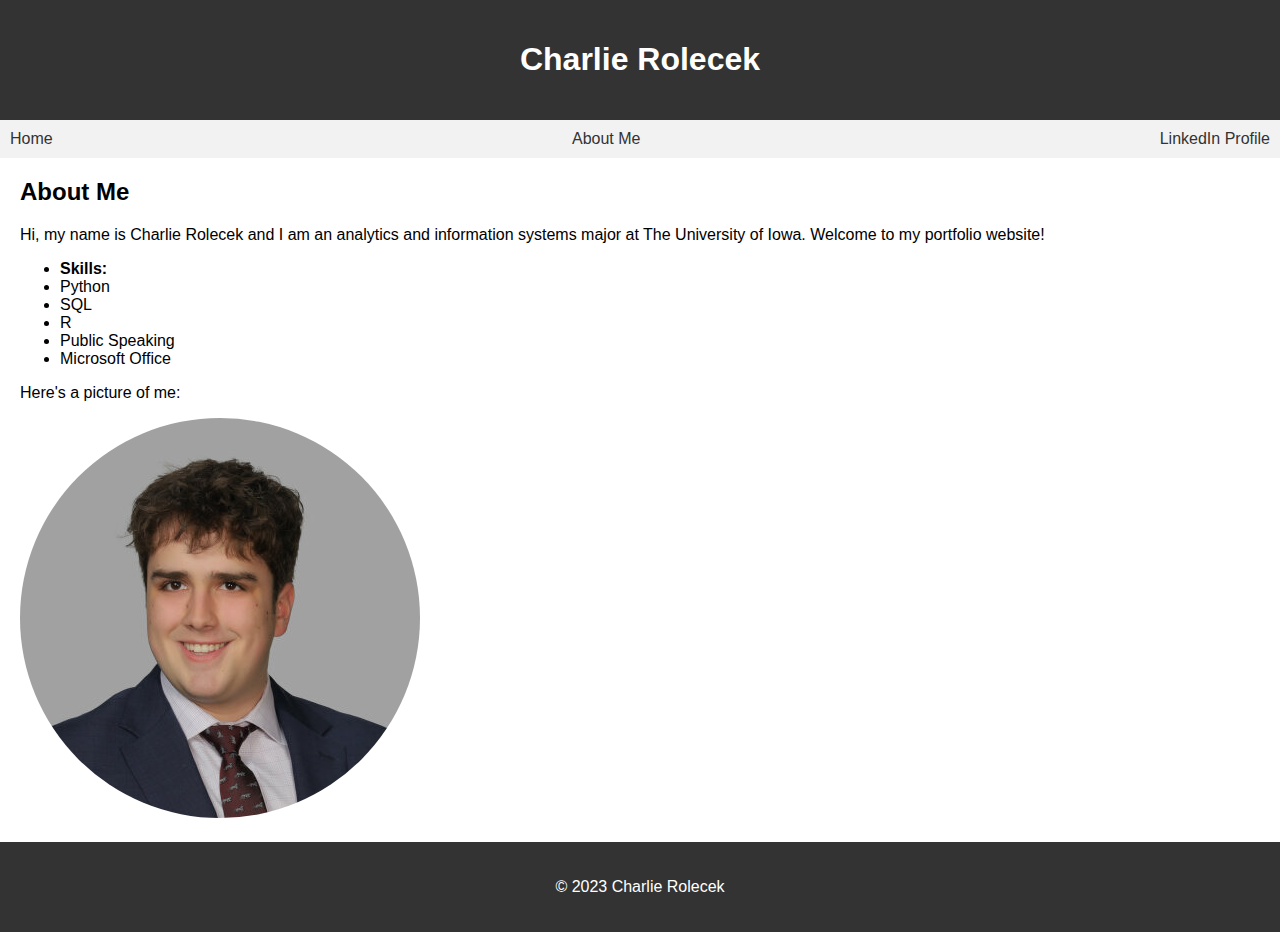
==== index.html @ ee00ae07 "Adding Templets" ====
<!DOCTYPE html>
<html>
<head>
	<meta charset="utf-8">
	<meta name="viewport" content="width=device-width, initial-scale=1">
	<title>Charlie Rolecek - Portfolio</title>
	<link rel="stylesheet" type="text/css" href="style.css">
</head>
<body>
	<header>
		<h1>Charlie Rolecek</h1>
	</header>
	<nav>
		<ul>
			<li><a href="index.html">Home</a></li>
			<li><a href="about.html">About Me</a></li>
			<li><a href="https://www.linkedin.com/in/charlierolecek/">LinkedIn Profile</a></li>
		</ul>
	</nav>
	<main>
		<section id="about">
			<h2>About Me</h2>
			<p>Hi, my name is Charlie Rolecek and I am an analytics and information systems major at The University of Iowa. Welcome to my portfolio website!</p>
			<ul>
				<li><strong>Skills:</strong></li>
				<li>Python</li>
				<li>SQL</li>
				<li>R</li>
	            <li>Public Speaking</li>
	            <li>Microsoft Office</li>
			</ul>
			<p>Here's a picture of me:</p>
			<img src="CharlieRolecekHeadshot1.JPG" alt="Charlie Rolecek" class="profile-picture">
		</section>
	</main>
	<footer>
		<p>&copy; 2023 Charlie Rolecek</p>
	</footer>
</body>
</html>
---- style.css ----
body {
	font-family: Arial, sans-serif;
	margin: 0;
	padding: 0;
}

header {
	background-color: #333;
	color: #fff;
	padding: 20px;
	text-align: center;
}

nav ul {
	margin: 0;
	padding: 0;
	list-style-type: none;
	display: flex;
	justify-content: space-between;
	background-color: #f2f2f2;
}

nav ul li {
	padding: 10px;
}

nav ul li a {
	color: #333;
	text-decoration: none;
}

nav ul li a:hover {
	color: #fff;
	background-color: #333;
}

main {
	margin: 20px;
}

.profile-picture {
	max-width: 100%;
	height: auto;
	border-radius: 50%;
}

footer {
	background-color: #333;
	color: #fff;
	padding: 20px;
	text-align: center;
}

.experience-table {
    border-collapse: collapse;
    width: 100%;
    margin-bottom: 20px;
}

.experience-table th, .experience-table td {
    padding: 8px;
    text-align: left;
    border-bottom: 1px solid #ddd;
}

.experience-table th {
    background-color: #f2f2f2;
    color: #333;
}
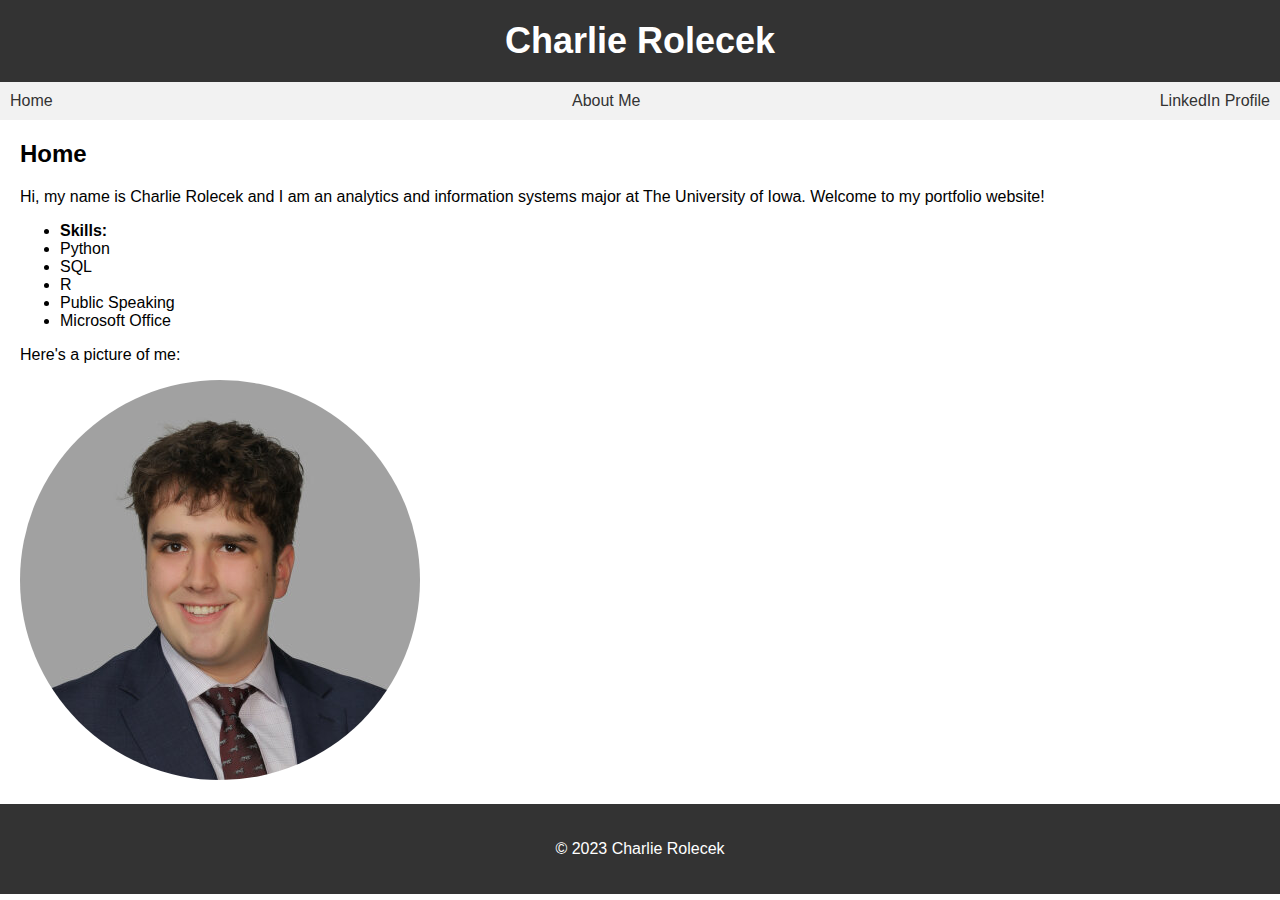
==== commit 61fd1b3b: "Adding google analytics and small information changes" ====
--- a/index.html
+++ b/index.html
@@ -5,6 +5,15 @@
 	<meta name="viewport" content="width=device-width, initial-scale=1">
 	<title>Charlie Rolecek - Portfolio</title>
 	<link rel="stylesheet" type="text/css" href="style.css">
+	<!-- Google tag (gtag.js) -->
+<script async src="https://www.googletagmanager.com/gtag/js?id=G-CV7FY3S55H"></script>
+<script>
+  window.dataLayer = window.dataLayer || [];
+  function gtag(){dataLayer.push(arguments);}
+  gtag('js', new Date());
+
+  gtag('config', 'G-CV7FY3S55H');
+</script>
 </head>
 <body>
 	<header>
@@ -19,7 +28,7 @@
 	</nav>
 	<main>
 		<section id="about">
-			<h2>About Me</h2>
+			<h2>Home</h2>
 			<p>Hi, my name is Charlie Rolecek and I am an analytics and information systems major at The University of Iowa. Welcome to my portfolio website!</p>
 			<ul>
 				<li><strong>Skills:</strong></li>
--- a/style.css
+++ b/style.css
@@ -9,6 +9,16 @@
 	color: #fff;
 	padding: 20px;
 	text-align: center;
+}
+
+header h1 {
+	font-size: 36px;
+	margin: 0;
+}
+
+header p {
+	font-size: 18px;
+	margin: 10px 0 0;
 }
 
 nav ul {
@@ -66,4 +76,4 @@
 .experience-table th {
     background-color: #f2f2f2;
     color: #333;
-}+}
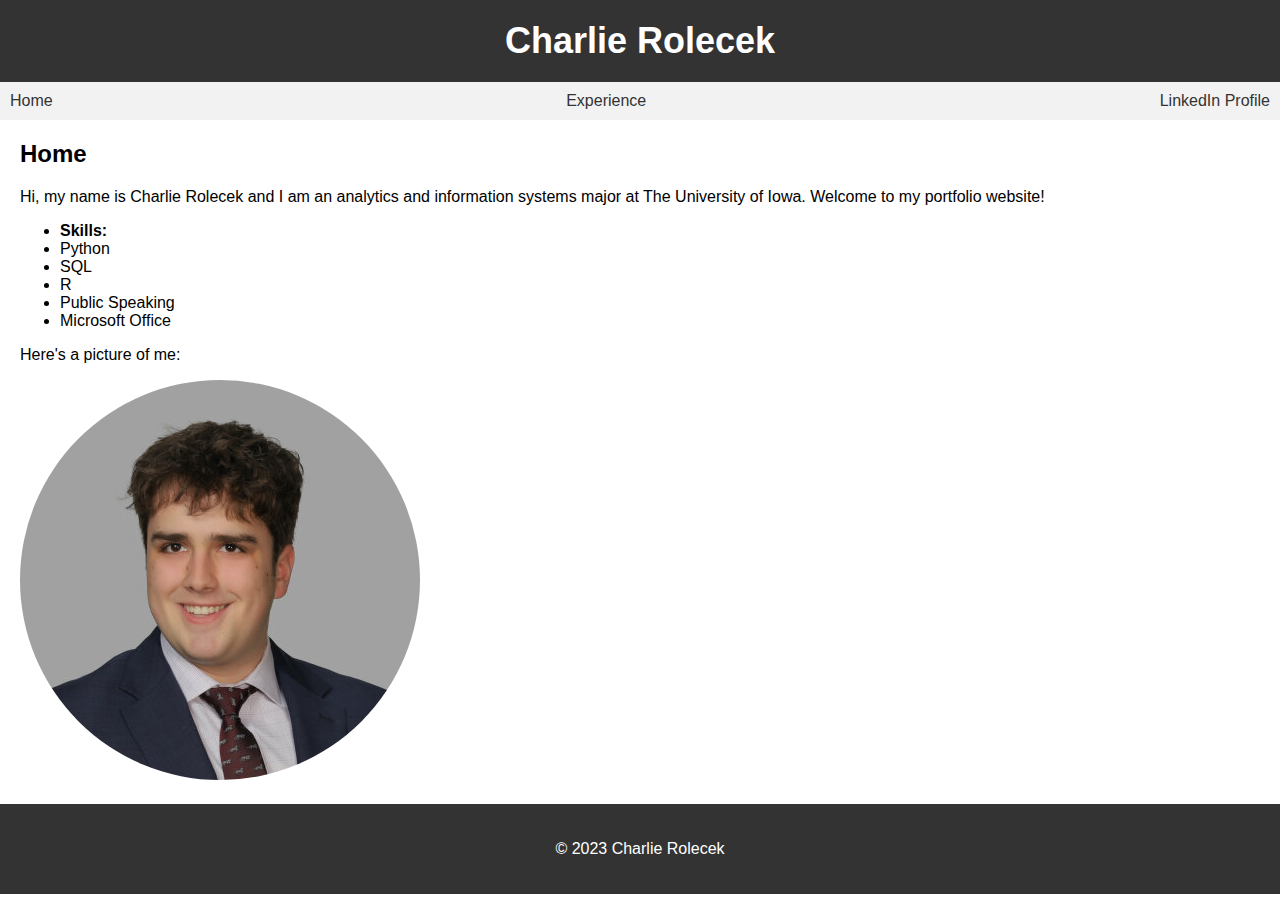
==== commit 30c85357: "Merge branch 'main' of https://github.com/charlie-rolecek/Portfolio-Project---Sprint-1" ====
--- a/index.html
+++ b/index.html
@@ -1,5 +1,5 @@
 <!DOCTYPE html>
-<html>
+<html lang = "en">
 <head>
 	<meta charset="utf-8">
 	<meta name="viewport" content="width=device-width, initial-scale=1">
@@ -22,7 +22,7 @@
 	<nav>
 		<ul>
 			<li><a href="index.html">Home</a></li>
-			<li><a href="about.html">About Me</a></li>
+			<li><a href="about.html">Experience</a></li>
 			<li><a href="https://www.linkedin.com/in/charlierolecek/">LinkedIn Profile</a></li>
 		</ul>
 	</nav>
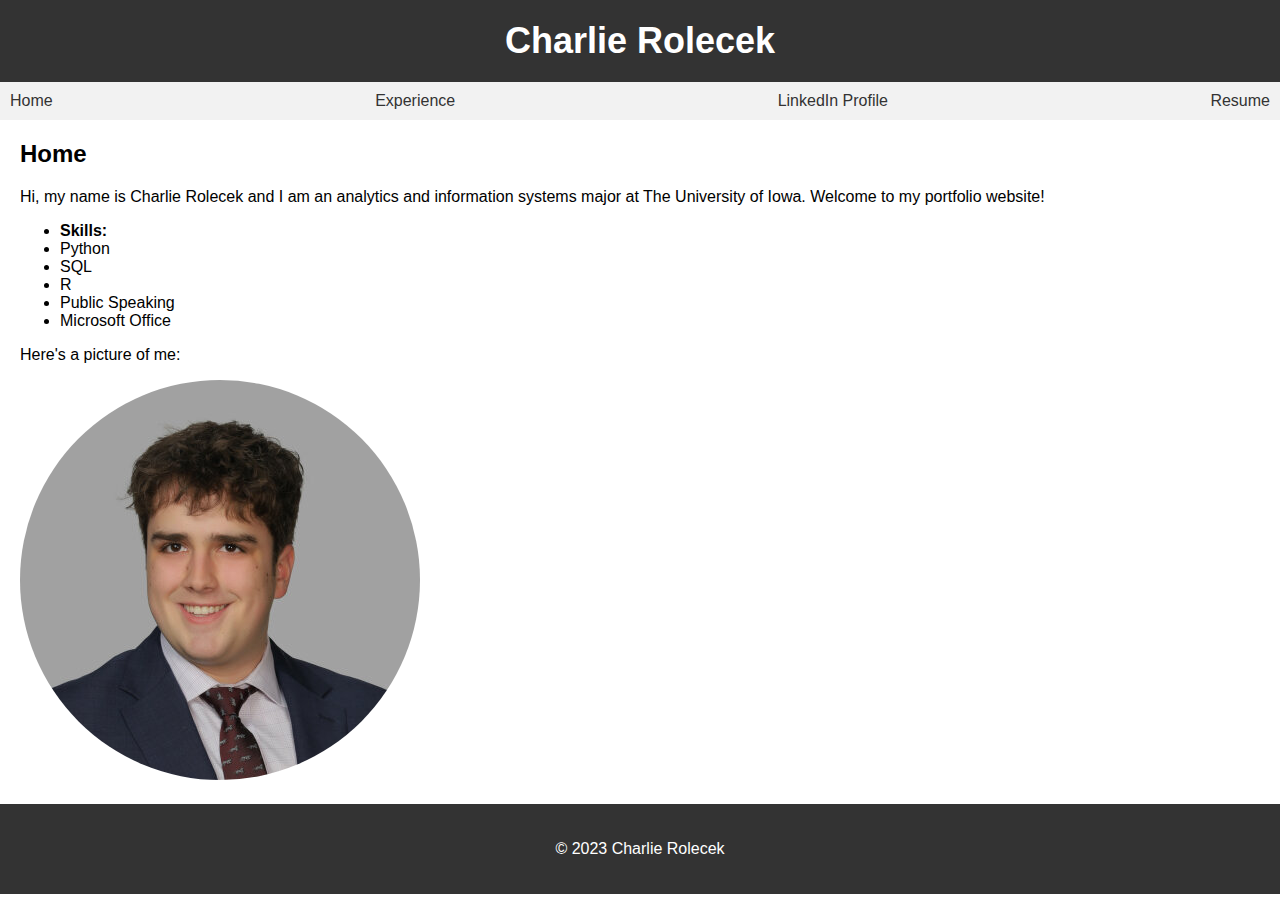
==== commit 6be48024: "Adding Favicon" ====
--- a/index.html
+++ b/index.html
@@ -1,6 +1,13 @@
 <!DOCTYPE html>
 <html lang = "en">
 <head>
+	<!--- Favicon Code-->
+	<link rel="icon" type="image/png" sizes="32x32" href="./favicon-32x32.png">
+	<link rel="icon" type="image/png" sizes="16x16" href="./favicon-16x16.png">
+	<link rel="apple-touch-icon" sizes="180x180" href="./apple-touch-icon.png">
+	<link rel="icon" type="image/png" sizes="192x192" href="./android-chrome-192x192.png"> 
+	<link rel="icon" type="image/png" sizes="512x512" href="./android-chrome-512x512.png">
+
 	<meta charset="utf-8">
 	<meta name="viewport" content="width=device-width, initial-scale=1">
 	<title>Charlie Rolecek - Portfolio</title>
@@ -24,6 +31,7 @@
 			<li><a href="index.html">Home</a></li>
 			<li><a href="about.html">Experience</a></li>
 			<li><a href="https://www.linkedin.com/in/charlierolecek/">LinkedIn Profile</a></li>
+			<li><a href="Charlie Rolecek Senior Year Resume.pdf">Resume</a></li>
 		</ul>
 	</nav>
 	<main>
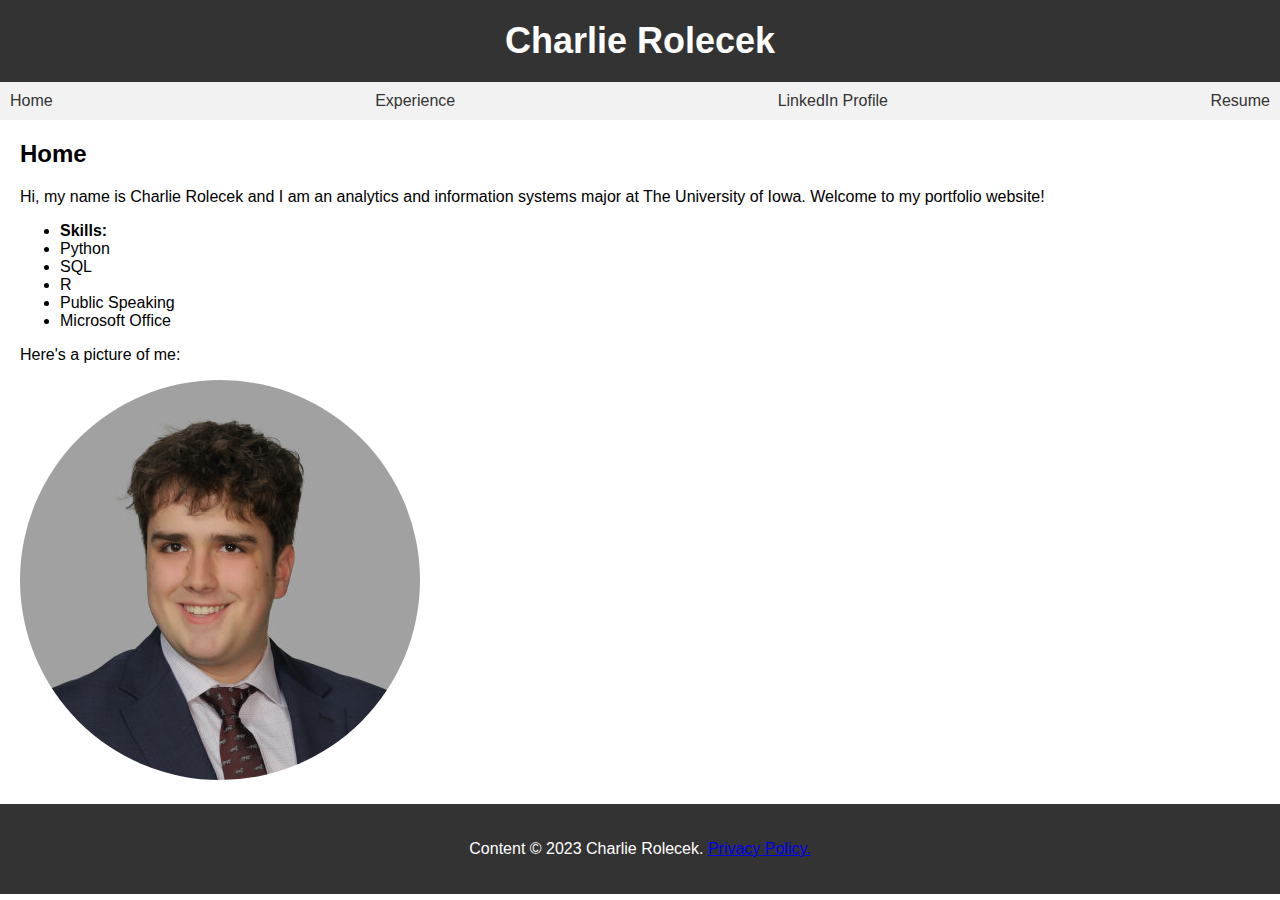
==== commit f9243f85: "adding privacy policy to main page" ====
--- a/index.html
+++ b/index.html
@@ -7,6 +7,23 @@
 	<link rel="apple-touch-icon" sizes="180x180" href="./apple-touch-icon.png">
 	<link rel="icon" type="image/png" sizes="192x192" href="./android-chrome-192x192.png"> 
 	<link rel="icon" type="image/png" sizes="512x512" href="./android-chrome-512x512.png">
+
+	<meta name="description" content="My Portfolio Website">
+	<meta name="viewport" content="width=device-width, initial-scale=1.0">
+	
+	<!-- Twitter meta tags -->
+	<meta name="twitter:card" content="summary_large_image">
+	<meta name="twitter:site" content="@charlie_rolecek">
+	<meta name="twitter:title" content="Charlie Rolecek">
+	<meta name="twitter:description" content="Click here to view my personal portfolio website">
+	<meta name="twitter:image" content="https://iowa-my.sharepoint.com/:i:/r/personal/csrolecek_uiowa_edu/Documents/apple-touch-icon.png?csf=1&web=1&e=aMqCGu">
+	
+	<!-- Open Graph meta tags -->
+	<meta property="og:type" content="website">
+	<meta property="og:title" content="Charlie Rolecek">
+	<meta property="og:description" content="Click here to view my personal portfolio website">
+	<meta property="og:image" content="https://iowa-my.sharepoint.com/:i:/r/personal/csrolecek_uiowa_edu/Documents/apple-touch-icon.png?csf=1&web=1&e=aMqCGu">
+	<meta property="og:url" content="http://charlierolecek.com">
 
 	<meta charset="utf-8">
 	<meta name="viewport" content="width=device-width, initial-scale=1">
@@ -51,7 +68,7 @@
 		</section>
 	</main>
 	<footer>
-		<p>&copy; 2023 Charlie Rolecek</p>
+		<p> Content &copy; 2023 Charlie Rolecek. <a href ="privacy-policy.html">Privacy Policy.</a></p>
 	</footer>
 </body>
 </html>
--- a/style.css
+++ b/style.css
@@ -77,3 +77,59 @@
     background-color: #f2f2f2;
     color: #333;
 }
+
+/* Styles for Privacy Policy Page */
+#privacy-policy body {
+	font-family: Arial, sans-serif;
+	font-size: 16px;
+	line-height: 1.5;
+	margin: 0;
+	padding: 0;
+  }
+  
+  #privacy-policy header {
+	background-color: #333;
+	color: #fff;
+	margin-bottom: 20px;
+	padding: 20px;
+  }
+  
+  #privacy-policy h1 {
+	margin: 0;
+	font-size: 36px;
+  }
+  
+  #privacy-policy main {
+	max-width: 800px;
+	margin: 0 auto;
+	padding: 20px;
+  }
+  
+  #privacy-policy section {
+	margin-bottom: 40px;
+  }
+  
+  #privacy-policy h2 {
+	font-size: 24px;
+	margin-top: 0;
+  }
+  
+  #privacy-policy ul {
+	margin: 0;
+	padding: 0;
+	list-style: none;
+  }
+  
+  #privacy-policy li {
+	margin-bottom: 10px;
+  }
+  
+  #privacy-policy a {
+	color: #333;
+	text-decoration: underline;
+  }
+  
+  #privacy-policy a:hover {
+	color: #666;
+  }
+  